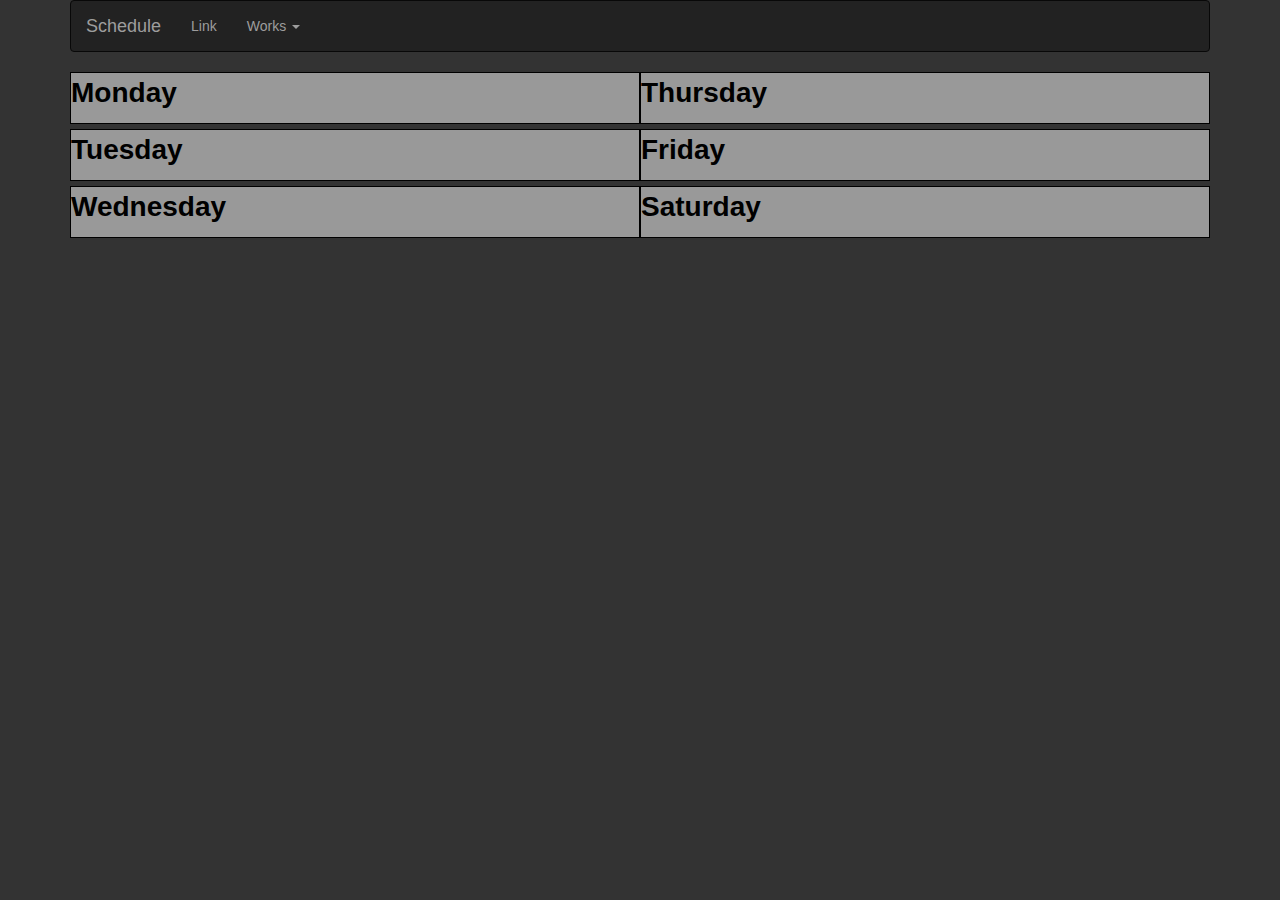
==== index.html @ 62750415 "Displaying schedule from table, color changes" ====
<!DOCTYPE html>
<html>
	<head>
    <meta name="viewport" content="width=device-width, initial-scale=1">
		<meta http-equiv="Content-Type" content="text/html;charset=UTF-8" >
		<title>Schedule</title>

		<link rel="stylesheet" href="bootstrap.css">
		<link rel="stylesheet" href="style.css">

		<script src="https://code.jquery.com/jquery-3.1.1.js"></script>
		<script src="https://maxcdn.bootstrapcdn.com/bootstrap/3.3.7/js/bootstrap.min.js"></script>
		<script type="text/javascript" src="javascript.js"></script>

	</head>
	<body>
		<div class="container">

		<!-- Static navbar -->
			<div class="navbar navbar-inverse">
				<div class="navbar-header">
					<button type="button" class="navbar-toggle" data-toggle="collapse" data-target=".navbar-collapse">
						<span class="icon-bar"></span>
						<span class="icon-bar"></span>
						<span class="icon-bar"></span>
					</button>
					<a class="navbar-brand">Schedule</a>
				</div>
			<div class="navbar-collapse collapse">
				<ul class="nav navbar-nav">
					<li><a href="#">Link</a></li>
					<li class="dropdown this-works">
						<a href="#" class="dropdown-toggle" data-toggle="dropdown">Works <b class="caret"></b></i></a>
						<div class="dropdown-menu dropdown-form">
							<form class="form-inline" role="form">
								<div class="input-group">
									<input type="text" class="form-control" placeholder="Search" id="InputSearch" class="form-control">
									<span class="input-group-btn">
										<button class="btn btn-default" type="button">GO</button>
									</span>
								</div><!-- /input-group -->
							</form>
						</div>
					</li>
				</ul>
			</div><!--/.nav-collapse -->
		</div>

	<section id="wrapper">
		<div id="left" align="center">
			<label class="labelClass" id="monday" onclick="showSchedule(this.id)">
				<p>Monday</p>
				<p class="hidden" id="mondaySchedule"></p>
			</label><br>
			<label class="labelClass" id="tuesday" onclick="showSchedule(this.id)">
				<p>Tuesday</p>
				<p class="hidden" id="tuesdaySchedule"></p>
			</label><br>
			<label class="labelClass" id="wednesday" onclick="showSchedule(this.id)">
				<p>Wednesday</p>
				<p class="hidden" id="wednesdaySchedule"></p>
			</label><br>
		</div>
		<div id="right" align="center">
			<label class="labelClass" id="thursday" onclick="showSchedule(this.id)">
				<p>Thursday</p>
				<p class="hidden" id="thursdaySchedule"></p>
			</label><br>
			<label class="labelClass" id="friday" onclick="showSchedule(this.id)">
				<p>Friday</p>
				<p class="hidden" id="fridaySchedule"></p>
			</label><br>
			<label class="labelClass" id="saturday" onclick="showSchedule(this.id)">
				<p>Saturday</p>
				<p class="hidden" id="saturdaySchedule"></p>
			</label><br>
		</div>
	</section>

	</body>
---- style.css ----
body {
	background-color: #333
}

label {
  width: 100%;
	font-size: 200%;
}

#wrapper {
	width: 100%;
	display: flex;
	-webkit-justify-content: space-around;
	justify-content: space-around;
}

#left {
	width: 100%;
	flex: 0 45% 45%;
}

#right {
	width: 100%;
	flex: 0 45% 45%;
}

.labelClass {
	background-color: #999;
	text-align: left;
	border: 1px solid #000;
	cursor:pointer;
	color: #000;
}

@media only screen and (orientation : portrait) {
	#wrapper {
		display: inline;
	}
}
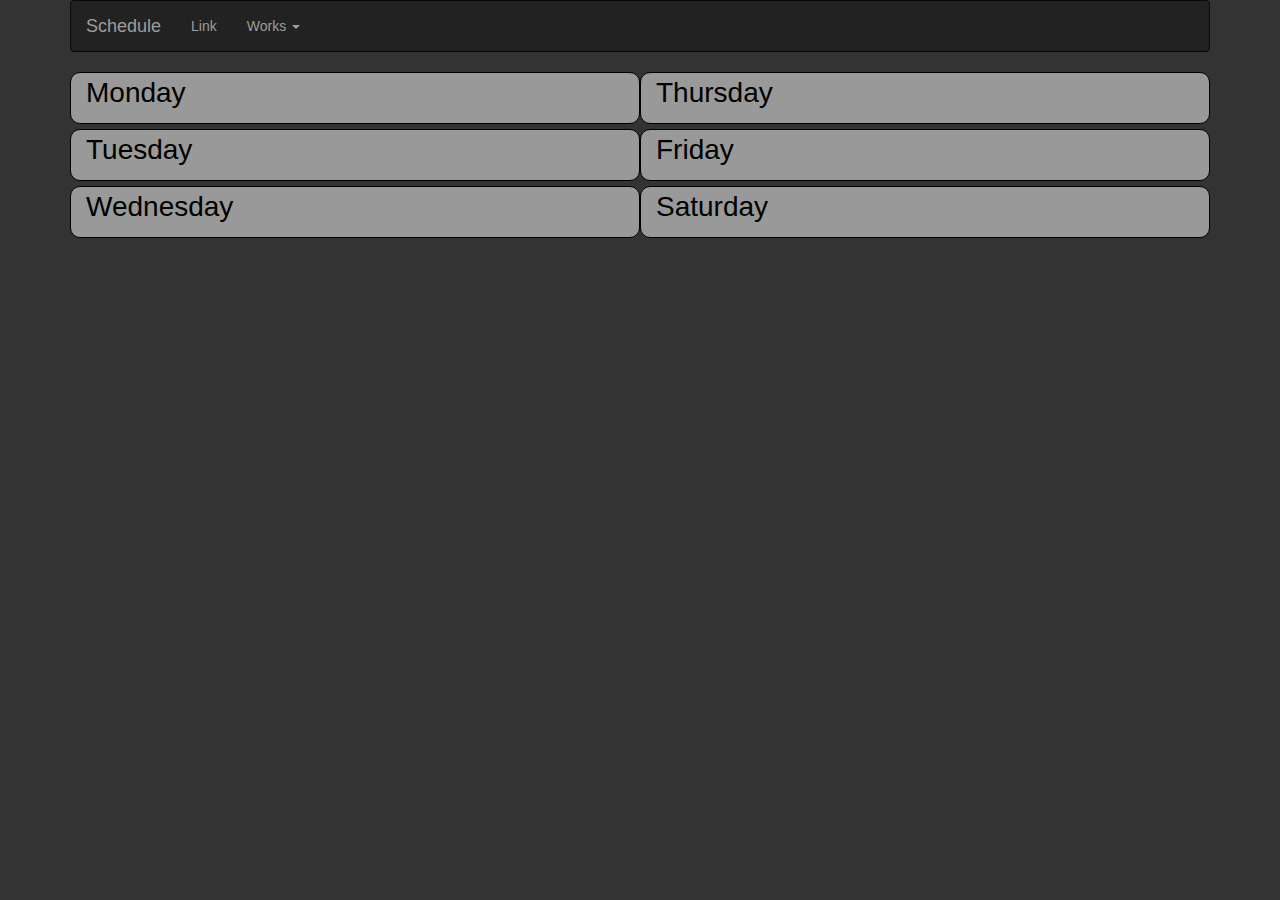
==== commit 0627cd4b: "Visual changes" ====
--- a/index.html
+++ b/index.html
@@ -4,12 +4,13 @@
     <meta name="viewport" content="width=device-width, initial-scale=1">
 		<meta http-equiv="Content-Type" content="text/html;charset=UTF-8" >
 		<title>Schedule</title>
-
 		<link rel="stylesheet" href="bootstrap.css">
 		<link rel="stylesheet" href="style.css">
 
 		<script src="https://code.jquery.com/jquery-3.1.1.js"></script>
 		<script src="https://maxcdn.bootstrapcdn.com/bootstrap/3.3.7/js/bootstrap.min.js"></script>
+		<script type="text/javascript" src="ApiClient.js"></script>
+		<script type="text/javascript" src="ScheduleConverter.js"></script>
 		<script type="text/javascript" src="javascript.js"></script>
 
 	</head>
@@ -48,31 +49,31 @@
 
 	<section id="wrapper">
 		<div id="left" align="center">
-			<label class="labelClass" id="monday" onclick="showSchedule(this.id)">
-				<p>Monday</p>
-				<p class="hidden" id="mondaySchedule"></p>
+			<label class="labelClass" id="monday" onclick="showSchedule(this.id)" data-toggle="collapse" href="#mondaySchedule">
+				<p class="leftPadding">Monday</p>
+				<p class="collapse" id="mondaySchedule"></p>
 			</label><br>
-			<label class="labelClass" id="tuesday" onclick="showSchedule(this.id)">
-				<p>Tuesday</p>
-				<p class="hidden" id="tuesdaySchedule"></p>
+			<label class="labelClass" id="tuesday" onclick="showSchedule(this.id)" data-toggle="collapse" href="#tuesdaySchedule">
+				<p class="leftPadding">Tuesday</p>
+				<p class="collapse" id="tuesdaySchedule"></p>
 			</label><br>
-			<label class="labelClass" id="wednesday" onclick="showSchedule(this.id)">
-				<p>Wednesday</p>
-				<p class="hidden" id="wednesdaySchedule"></p>
+			<label class="labelClass" id="wednesday" onclick="showSchedule(this.id)" data-toggle="collapse" href="#wednesdaySchedule">
+				<p class="leftPadding">Wednesday</p>
+				<p class="collapse" id="wednesdaySchedule"></p>
 			</label><br>
 		</div>
 		<div id="right" align="center">
-			<label class="labelClass" id="thursday" onclick="showSchedule(this.id)">
-				<p>Thursday</p>
-				<p class="hidden" id="thursdaySchedule"></p>
+			<label class="labelClass" id="thursday" onclick="showSchedule(this.id)" data-toggle="collapse" href="#thursdaySchedule">
+				<p class="leftPadding">Thursday</p>
+				<p class="collapse" id="thursdaySchedule"></p>
 			</label><br>
-			<label class="labelClass" id="friday" onclick="showSchedule(this.id)">
-				<p>Friday</p>
-				<p class="hidden" id="fridaySchedule"></p>
+			<label class="labelClass" id="friday" onclick="showSchedule(this.id)" data-toggle="collapse" href="#fridaySchedule">
+				<p class="leftPadding">Friday</p>
+				<p class="collapse" id="fridaySchedule"></p>
 			</label><br>
-			<label class="labelClass" id="saturday" onclick="showSchedule(this.id)">
-				<p>Saturday</p>
-				<p class="hidden" id="saturdaySchedule"></p>
+			<label class="labelClass" id="saturday" onclick="showSchedule(this.id)" data-toggle="collapse" href="#saturdaySchedule">
+				<p class="leftPadding">Saturday</p>
+				<p class="collapse" id="saturdaySchedule"></p>
 			</label><br>
 		</div>
 	</section>
--- a/style.css
+++ b/style.css
@@ -27,9 +27,15 @@
 .labelClass {
 	background-color: #999;
 	text-align: left;
+	font-weight: 300;
 	border: 1px solid #000;
 	cursor:pointer;
 	color: #000;
+	border-radius: 10px;
+}
+
+.leftPadding {
+	padding-left: 15px;
 }
 
 @media only screen and (orientation : portrait) {
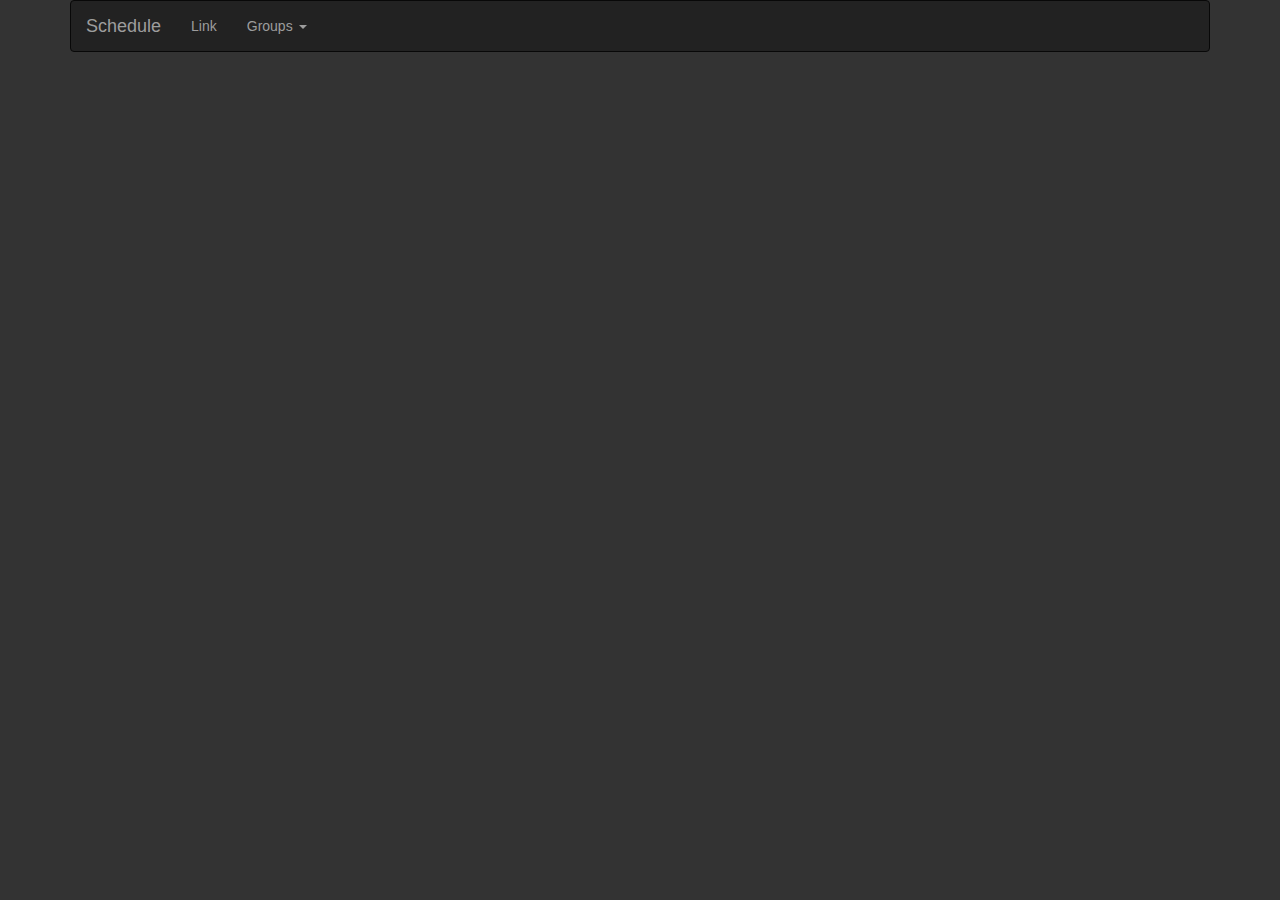
==== commit 6343f735: "Implemented dropdown list with groups. Added offline libraries." ====
--- a/index.html
+++ b/index.html
@@ -7,10 +7,13 @@
 		<link rel="stylesheet" href="bootstrap.css">
 		<link rel="stylesheet" href="style.css">
 
-		<script src="https://code.jquery.com/jquery-3.1.1.js"></script>
-		<script src="https://maxcdn.bootstrapcdn.com/bootstrap/3.3.7/js/bootstrap.min.js"></script>
+		<!--<script src="https://code.jquery.com/jquery-3.1.1.js"></script>-->
+    <script src="jquery-3.1.1.min.js"></script>
+		<!--<script src="https://maxcdn.bootstrapcdn.com/bootstrap/3.3.7/js/bootstrap.min.js"></script>-->
+		<script src="bootstrap.min.js"></script>
 		<script type="text/javascript" src="ApiClient.js"></script>
 		<script type="text/javascript" src="ScheduleConverter.js"></script>
+		<script type="text/javascript" src="scheduleManager.js"></script>
 		<script type="text/javascript" src="javascript.js"></script>
 
 	</head>
@@ -31,47 +34,43 @@
 				<ul class="nav navbar-nav">
 					<li><a href="#">Link</a></li>
 					<li class="dropdown this-works">
-						<a href="#" class="dropdown-toggle" data-toggle="dropdown">Works <b class="caret"></b></i></a>
-						<div class="dropdown-menu dropdown-form">
-							<form class="form-inline" role="form">
-								<div class="input-group">
-									<input type="text" class="form-control" placeholder="Search" id="InputSearch" class="form-control">
-									<span class="input-group-btn">
-										<button class="btn btn-default" type="button">GO</button>
-									</span>
-								</div><!-- /input-group -->
-							</form>
+						<a href="#" class="dropdown-toggle" data-toggle="dropdown">Groups <b class="caret"></b></i></a>
+						<div class="dropdown-menu">
+								<ul class="input-group">
+									<li><a href="#" id="groupA" onclick="getSchedule(this.id)">Group A</a></li>
+									<li><a href="#" id="groupB" onclick="getSchedule(this.id)">Group B</a></li>
+								</ul><!-- /input-group -->
 						</div>
 					</li>
 				</ul>
 			</div><!--/.nav-collapse -->
 		</div>
 
-	<section id="wrapper">
+	<section id="wrapper" class="hidden">
 		<div id="left" align="center">
-			<label class="labelClass" id="monday" onclick="showSchedule(this.id)" data-toggle="collapse" href="#mondaySchedule">
+			<label class="labelClass" id="monday" data-toggle="collapse" href="#mondaySchedule">
 				<p class="leftPadding">Monday</p>
 				<p class="collapse" id="mondaySchedule"></p>
 			</label><br>
-			<label class="labelClass" id="tuesday" onclick="showSchedule(this.id)" data-toggle="collapse" href="#tuesdaySchedule">
+			<label class="labelClass" id="tuesday" data-toggle="collapse" href="#tuesdaySchedule">
 				<p class="leftPadding">Tuesday</p>
 				<p class="collapse" id="tuesdaySchedule"></p>
 			</label><br>
-			<label class="labelClass" id="wednesday" onclick="showSchedule(this.id)" data-toggle="collapse" href="#wednesdaySchedule">
+			<label class="labelClass" id="wednesday" data-toggle="collapse" href="#wednesdaySchedule">
 				<p class="leftPadding">Wednesday</p>
 				<p class="collapse" id="wednesdaySchedule"></p>
 			</label><br>
 		</div>
 		<div id="right" align="center">
-			<label class="labelClass" id="thursday" onclick="showSchedule(this.id)" data-toggle="collapse" href="#thursdaySchedule">
+			<label class="labelClass" id="thursday" data-toggle="collapse" href="#thursdaySchedule">
 				<p class="leftPadding">Thursday</p>
 				<p class="collapse" id="thursdaySchedule"></p>
 			</label><br>
-			<label class="labelClass" id="friday" onclick="showSchedule(this.id)" data-toggle="collapse" href="#fridaySchedule">
+			<label class="labelClass" id="friday" data-toggle="collapse" href="#fridaySchedule">
 				<p class="leftPadding">Friday</p>
 				<p class="collapse" id="fridaySchedule"></p>
 			</label><br>
-			<label class="labelClass" id="saturday" onclick="showSchedule(this.id)" data-toggle="collapse" href="#saturdaySchedule">
+			<label class="labelClass" id="saturday" data-toggle="collapse" href="#saturdaySchedule">
 				<p class="leftPadding">Saturday</p>
 				<p class="collapse" id="saturdaySchedule"></p>
 			</label><br>
@@ -79,3 +78,4 @@
 	</section>
 
 	</body>
+</html>
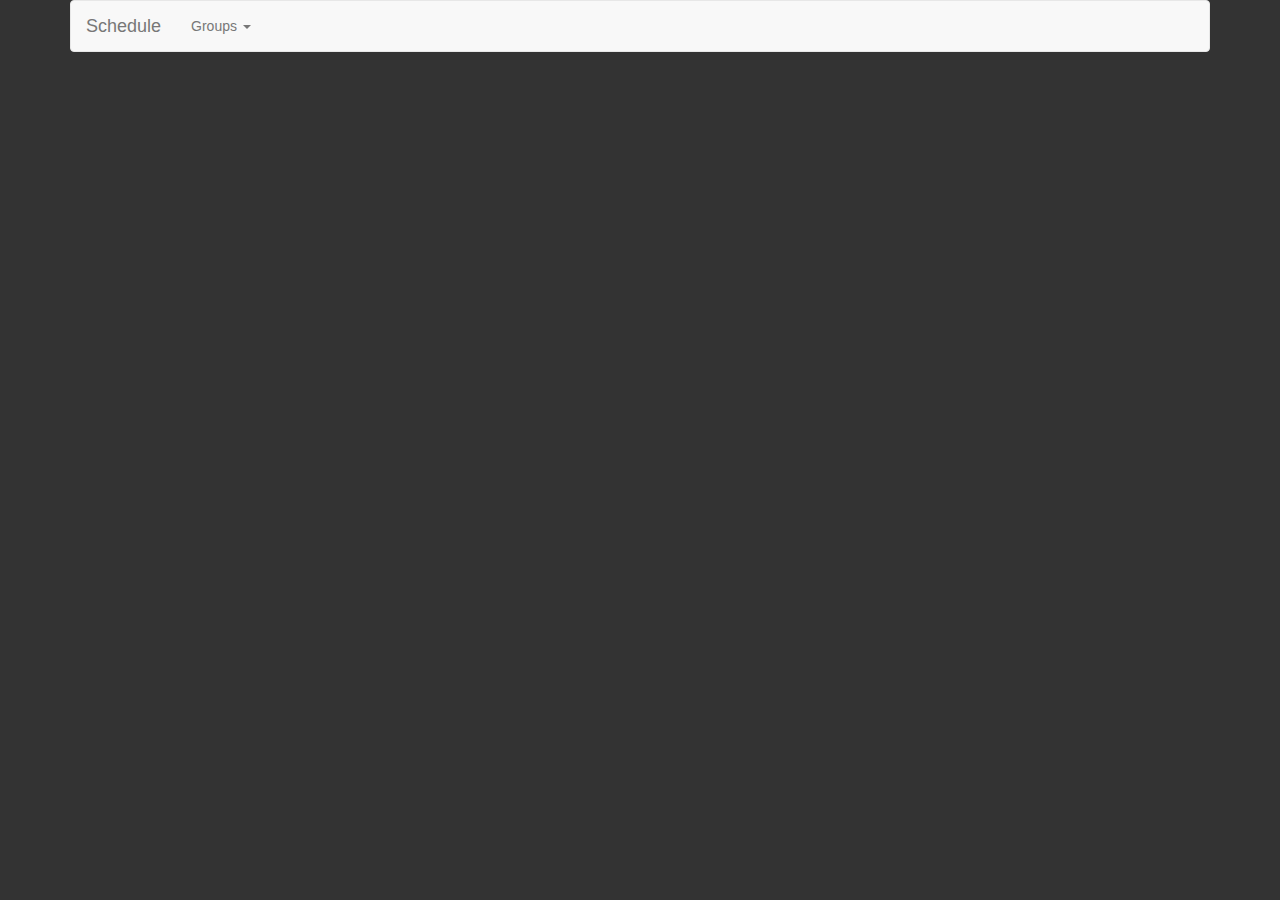
==== commit 4a9a059f: "Quick fixes" ====
--- a/index.html
+++ b/index.html
@@ -14,14 +14,13 @@
 		<script type="text/javascript" src="ApiClient.js"></script>
 		<script type="text/javascript" src="ScheduleConverter.js"></script>
 		<script type="text/javascript" src="scheduleManager.js"></script>
-		<script type="text/javascript" src="javascript.js"></script>
+		<script type="text/javascript" src="main.js"></script>
 
 	</head>
 	<body>
 		<div class="container">
 
-		<!-- Static navbar -->
-			<div class="navbar navbar-inverse">
+			<div class="navbar navbar-default">
 				<div class="navbar-header">
 					<button type="button" class="navbar-toggle" data-toggle="collapse" data-target=".navbar-collapse">
 						<span class="icon-bar"></span>
@@ -32,18 +31,16 @@
 				</div>
 			<div class="navbar-collapse collapse">
 				<ul class="nav navbar-nav">
-					<li><a href="#">Link</a></li>
 					<li class="dropdown this-works">
 						<a href="#" class="dropdown-toggle" data-toggle="dropdown">Groups <b class="caret"></b></i></a>
-						<div class="dropdown-menu">
-								<ul class="input-group">
-									<li><a href="#" id="groupA" onclick="getSchedule(this.id)">Group A</a></li>
-									<li><a href="#" id="groupB" onclick="getSchedule(this.id)">Group B</a></li>
-								</ul><!-- /input-group -->
+						<div id="dropDownMenu" class="dropdown-menu">
+								<ul id="groupList" class="input-group">
+									<li id="groupExample" onclick="getSchedule(this.id)">Group Example</li>
+								</ul>
 						</div>
 					</li>
 				</ul>
-			</div><!--/.nav-collapse -->
+			</div>
 		</div>
 
 	<section id="wrapper" class="hidden">
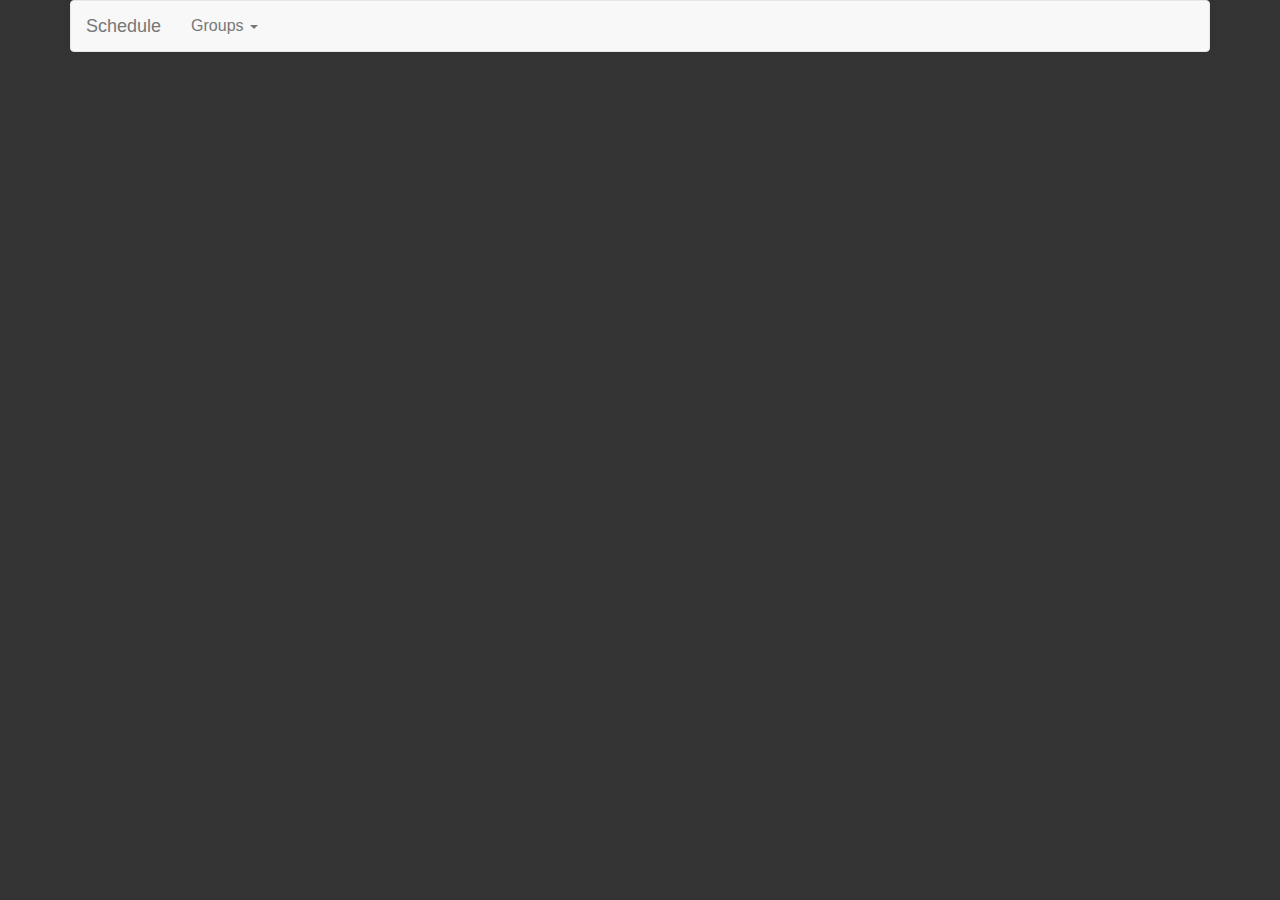
==== commit 32a0446f: "jQuery mobile buttons" ====
--- a/index.html
+++ b/index.html
@@ -5,6 +5,7 @@
 		<meta http-equiv="Content-Type" content="text/html;charset=UTF-8" >
 		<title>Schedule</title>
 		<link rel="stylesheet" href="bootstrap.css">
+		<link rel="stylesheet" href="jquery.mobile-1.4.5.min.css">
 		<link rel="stylesheet" href="style.css">
 
 		<!--<script src="https://code.jquery.com/jquery-3.1.1.js"></script>-->
@@ -45,32 +46,32 @@
 
 	<section id="wrapper" class="hidden">
 		<div id="left" align="center">
-			<label class="labelClass" id="monday" data-toggle="collapse" href="#mondaySchedule">
-				<p class="leftPadding">Monday</p>
+			<button class="ui-btn" id="monday" data-toggle="collapse" href="#mondaySchedule">
+				<p>Monday</p>
 				<p class="collapse" id="mondaySchedule"></p>
-			</label><br>
-			<label class="labelClass" id="tuesday" data-toggle="collapse" href="#tuesdaySchedule">
-				<p class="leftPadding">Tuesday</p>
+			</button><br>
+			<button class="ui-btn" id="tuesday" data-toggle="collapse" href="#tuesdaySchedule">
+				<p>Tuesday</p>
 				<p class="collapse" id="tuesdaySchedule"></p>
-			</label><br>
-			<label class="labelClass" id="wednesday" data-toggle="collapse" href="#wednesdaySchedule">
-				<p class="leftPadding">Wednesday</p>
+			</button><br>
+			<button class="ui-btn" id="wednesday" data-toggle="collapse" href="#wednesdaySchedule">
+				<p>Wednesday</p>
 				<p class="collapse" id="wednesdaySchedule"></p>
-			</label><br>
+			</button><br>
 		</div>
 		<div id="right" align="center">
-			<label class="labelClass" id="thursday" data-toggle="collapse" href="#thursdaySchedule">
-				<p class="leftPadding">Thursday</p>
+			<button class="ui-btn" id="thursday" data-toggle="collapse" href="#thursdaySchedule">
+				<p>Thursday</p>
 				<p class="collapse" id="thursdaySchedule"></p>
-			</label><br>
-			<label class="labelClass" id="friday" data-toggle="collapse" href="#fridaySchedule">
-				<p class="leftPadding">Friday</p>
+			</button><br>
+			<button class="ui-btn" id="friday" data-toggle="collapse" href="#fridaySchedule">
+				<p>Friday</p>
 				<p class="collapse" id="fridaySchedule"></p>
-			</label><br>
-			<label class="labelClass" id="saturday" data-toggle="collapse" href="#saturdaySchedule">
-				<p class="leftPadding">Saturday</p>
+			</button><br>
+			<button class="ui-btn" id="saturday" data-toggle="collapse" href="#saturdaySchedule">
+				<p>Saturday</p>
 				<p class="collapse" id="saturdaySchedule"></p>
-			</label><br>
+			</button><br>
 		</div>
 	</section>
 
--- a/style.css
+++ b/style.css
@@ -24,21 +24,19 @@
 	flex: 0 45% 45%;
 }
 
-.labelClass {
-	background-color: #999;
+.ui-btn {
 	text-align: left;
 	font-weight: 300;
-	border: 1px solid #000;
-	cursor:pointer;
-	color: #000;
-	border-radius: 10px;
+	margin: 0;
+	border: 1px solid;
 }
 
 .leftPadding {
 	padding-left: 15px;
 }
 
-@media only screen and (orientation : portrait) {
+/*@media only screen and (orientation : portrait) */
+@media screen and (max-width: 1000px) {
 	#wrapper {
 		display: inline;
 	}
